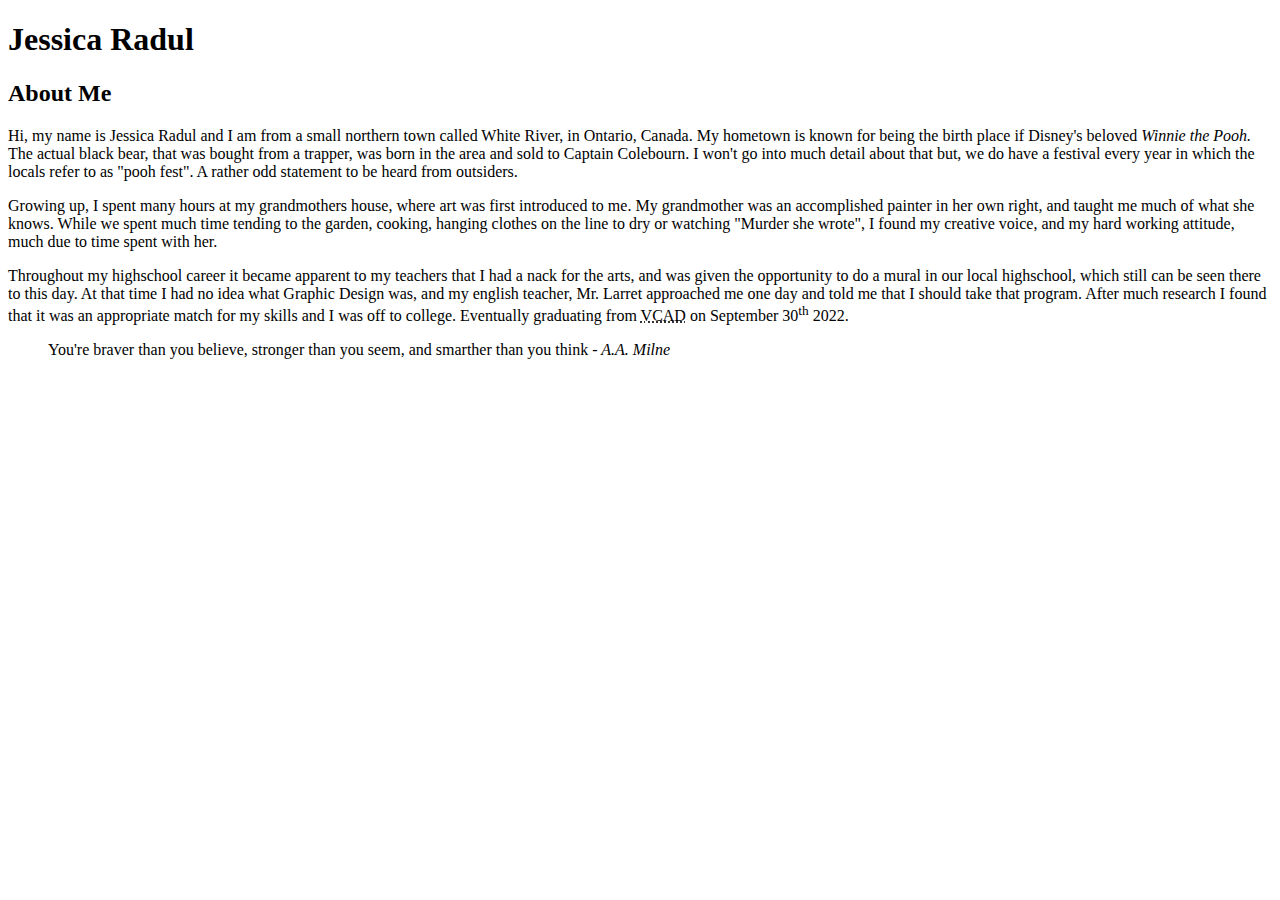
==== html-assignment/index.html @ e6c74835 "added emphasis" ====
<!DOCTYPE html>
<html>
    <head>
        <meta charset="UTF-8">
        <title>HTML ASSIGNMENT</title>

    </head>
<body>
    <header>

        <h1>Jessica Radul</h1>

    </header>
    <main>
        <article>
            <h2>About Me</h2>
               
                <p>
                Hi, my name is Jessica Radul and I am from a small northern town called White River, in Ontario, Canada. My hometown is known for being the birth place if Disney's beloved <em>Winnie the Pooh.</em> The actual black bear, that was bought from a trapper, was born in the area and sold to Captain Colebourn. I won't go into much detail about that but, we do have a festival every year in which the locals refer to as "pooh fest". A rather odd statement to be heard from outsiders. 
                </p>

                <p>Growing up, I spent many hours at my grandmothers house, where art was first introduced to me. My grandmother was an accomplished painter in her own right, and taught me much of what she knows. While we spent much time tending to the garden, cooking, hanging clothes on the line to dry or watching "Murder she wrote", I found my creative voice, and my hard working attitude, much due to time spent with her. </p>

                <P>
                    Throughout my highschool career it became apparent to my teachers that I had a nack for the arts, and was given the opportunity to do a mural in our local highschool, which still can be seen there to this day. At that time I had no idea what Graphic Design was, and my english teacher, Mr. Larret approached me one day and told me that I should take that program. After much research I found that it was an appropriate match for my skills and I was off to college. Eventually graduating from <abbr title="Visual College of Art and Designr">VCAD</abbr> on September 30<sup>th</sup> 2022.
                </P>

                <blockquote>
                    You're braver than you believe, stronger than you seem, and smarther than you think <cite>- A.A. Milne</cite>
                </blockquote>
        </article>
    </main>




</body>







</html>
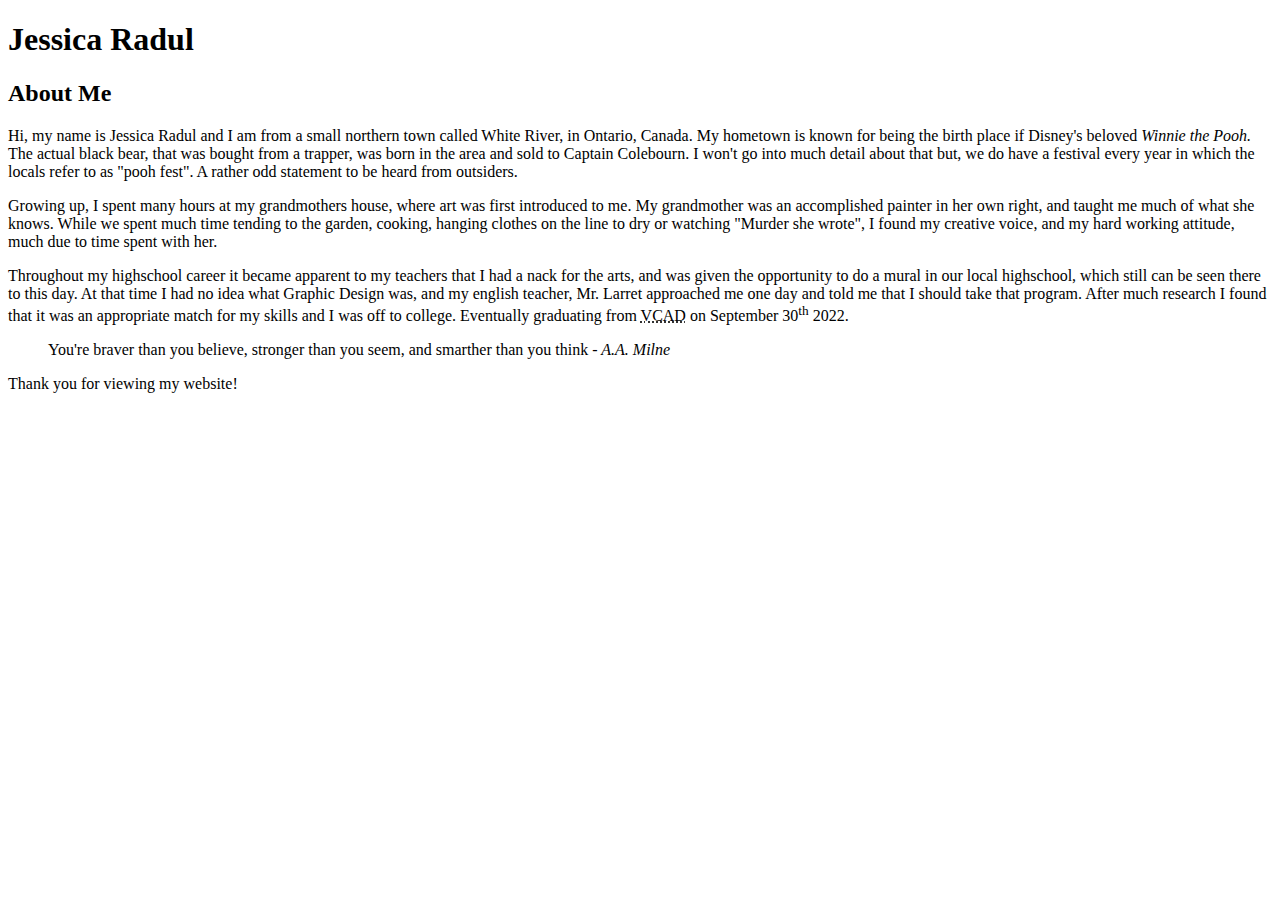
==== commit 93860bc4: "added footer" ====
--- a/html-assignment/index.html
+++ b/html-assignment/index.html
@@ -28,10 +28,11 @@
                 <blockquote>
                     You're braver than you believe, stronger than you seem, and smarther than you think <cite>- A.A. Milne</cite>
                 </blockquote>
+                
         </article>
     </main>
 
-
+<footer>Thank you for viewing my website!</footer>
 
 
 </body>
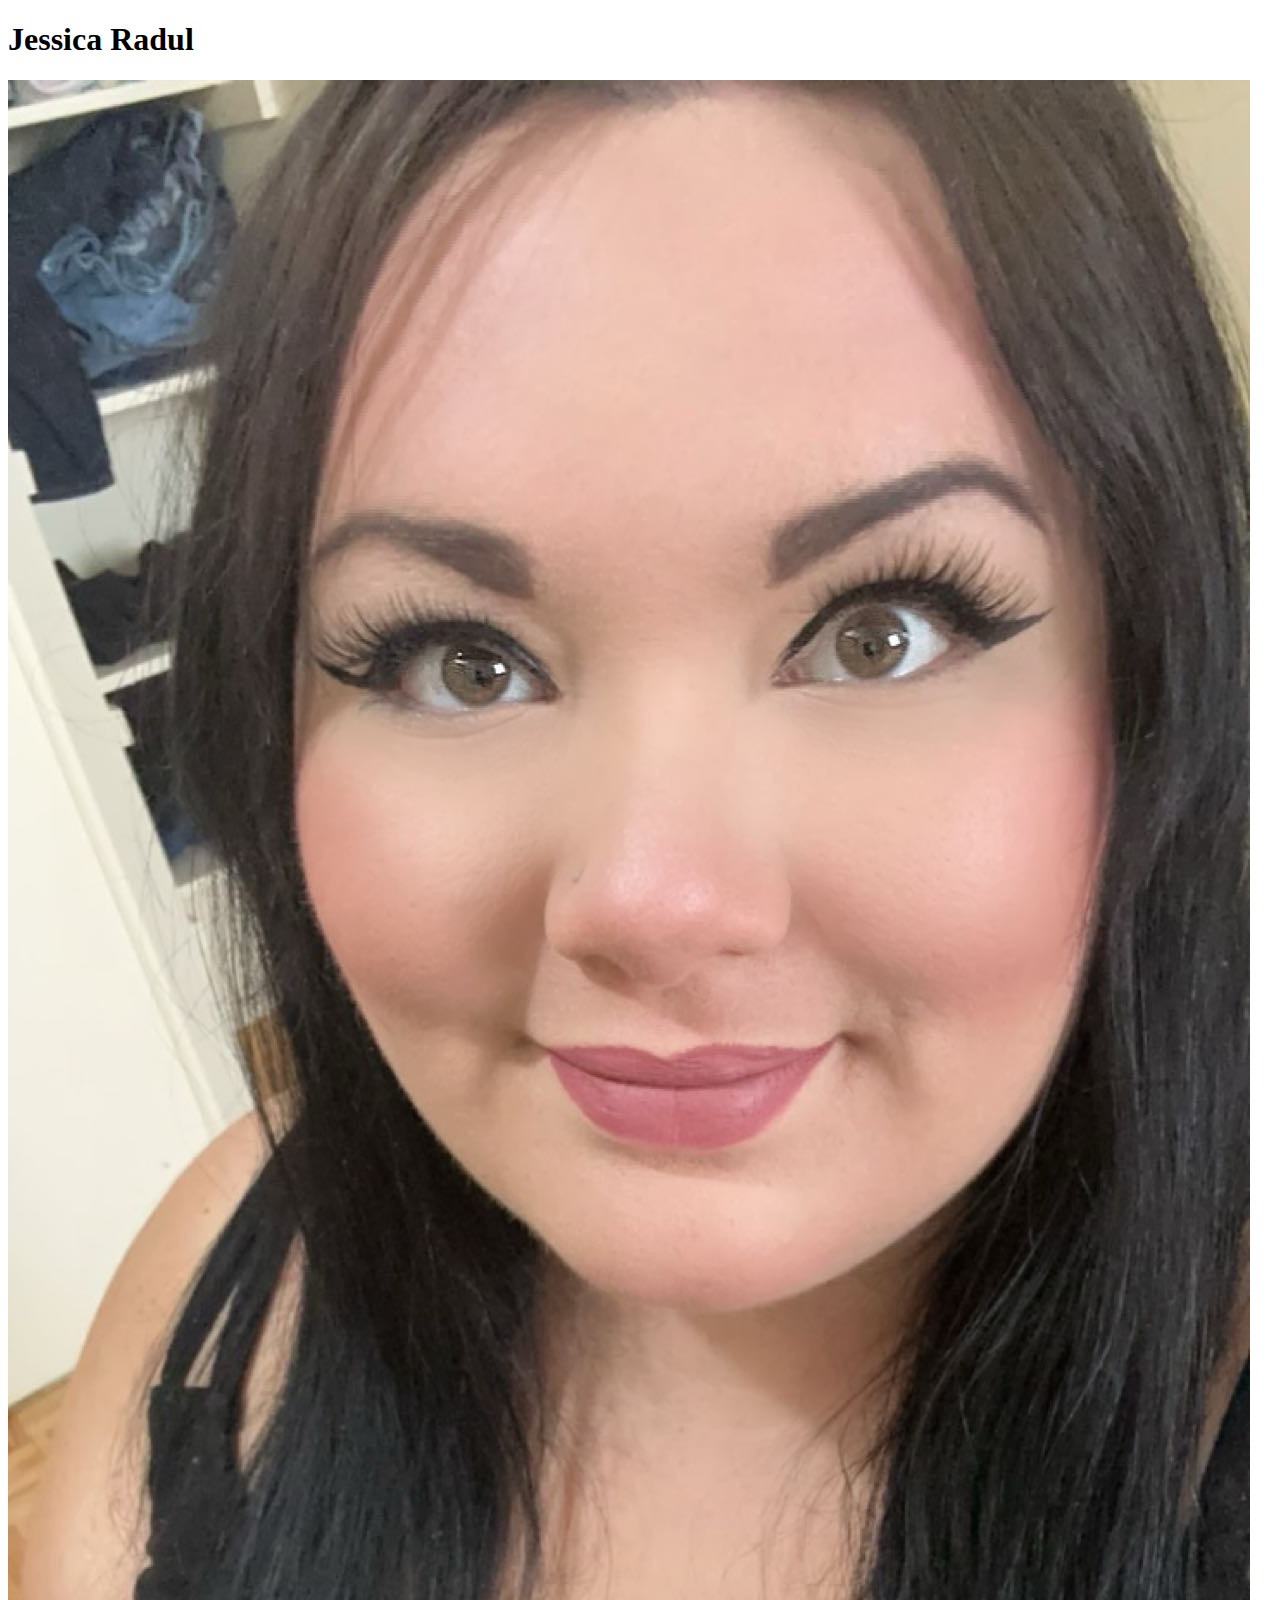
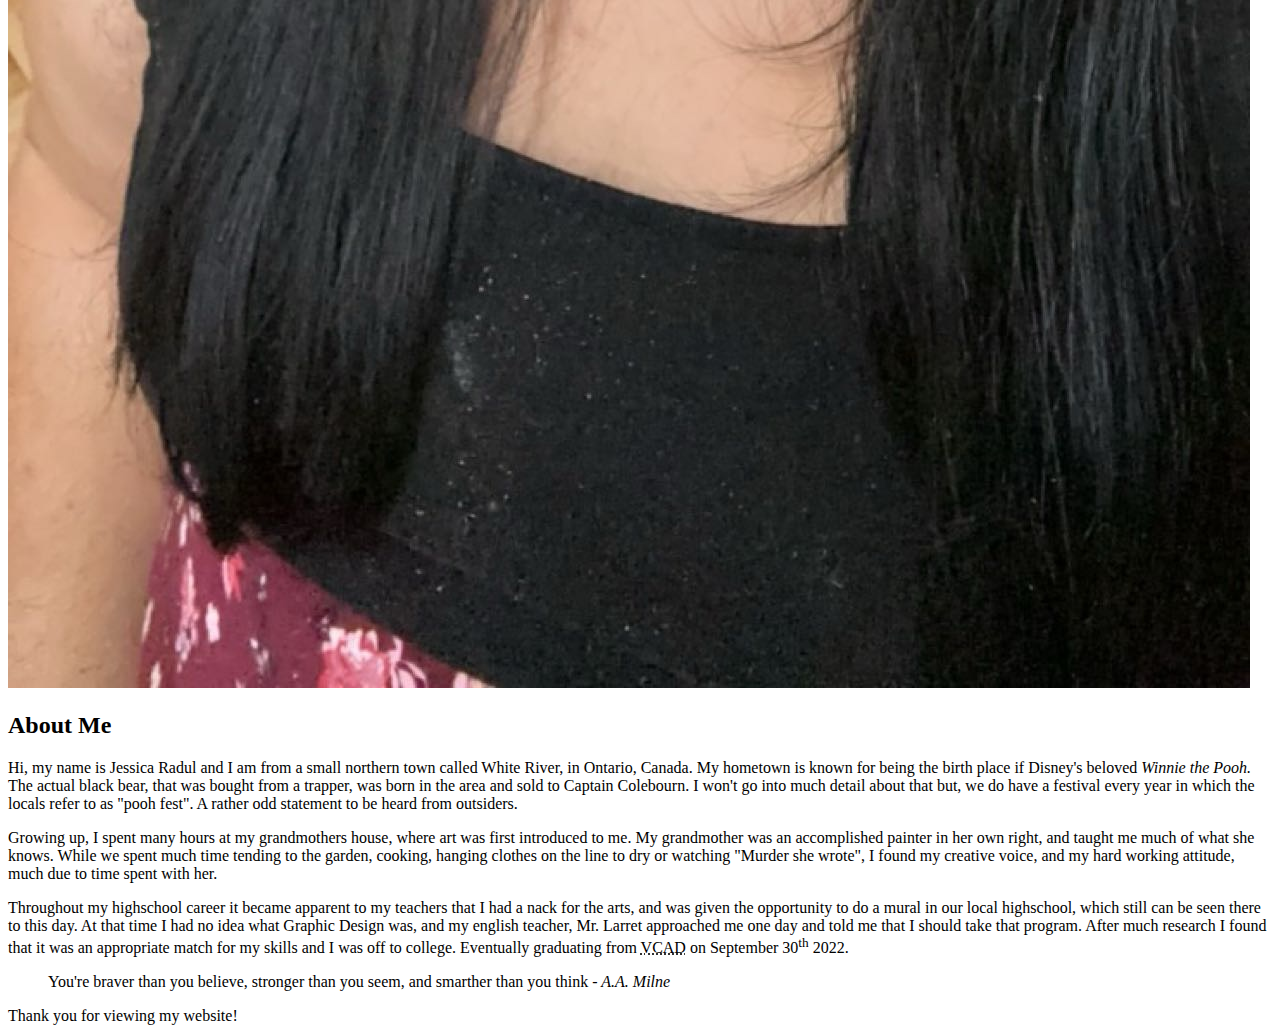
==== commit f80294a1: "added image of self to home page" ====
--- a/html-assignment/index.html
+++ b/html-assignment/index.html
@@ -9,6 +9,7 @@
     <header>
 
         <h1>Jessica Radul</h1>
+        <image src="images/jessica.JPG" alt="Image of Jessica Radul"></image>
 
     </header>
     <main>
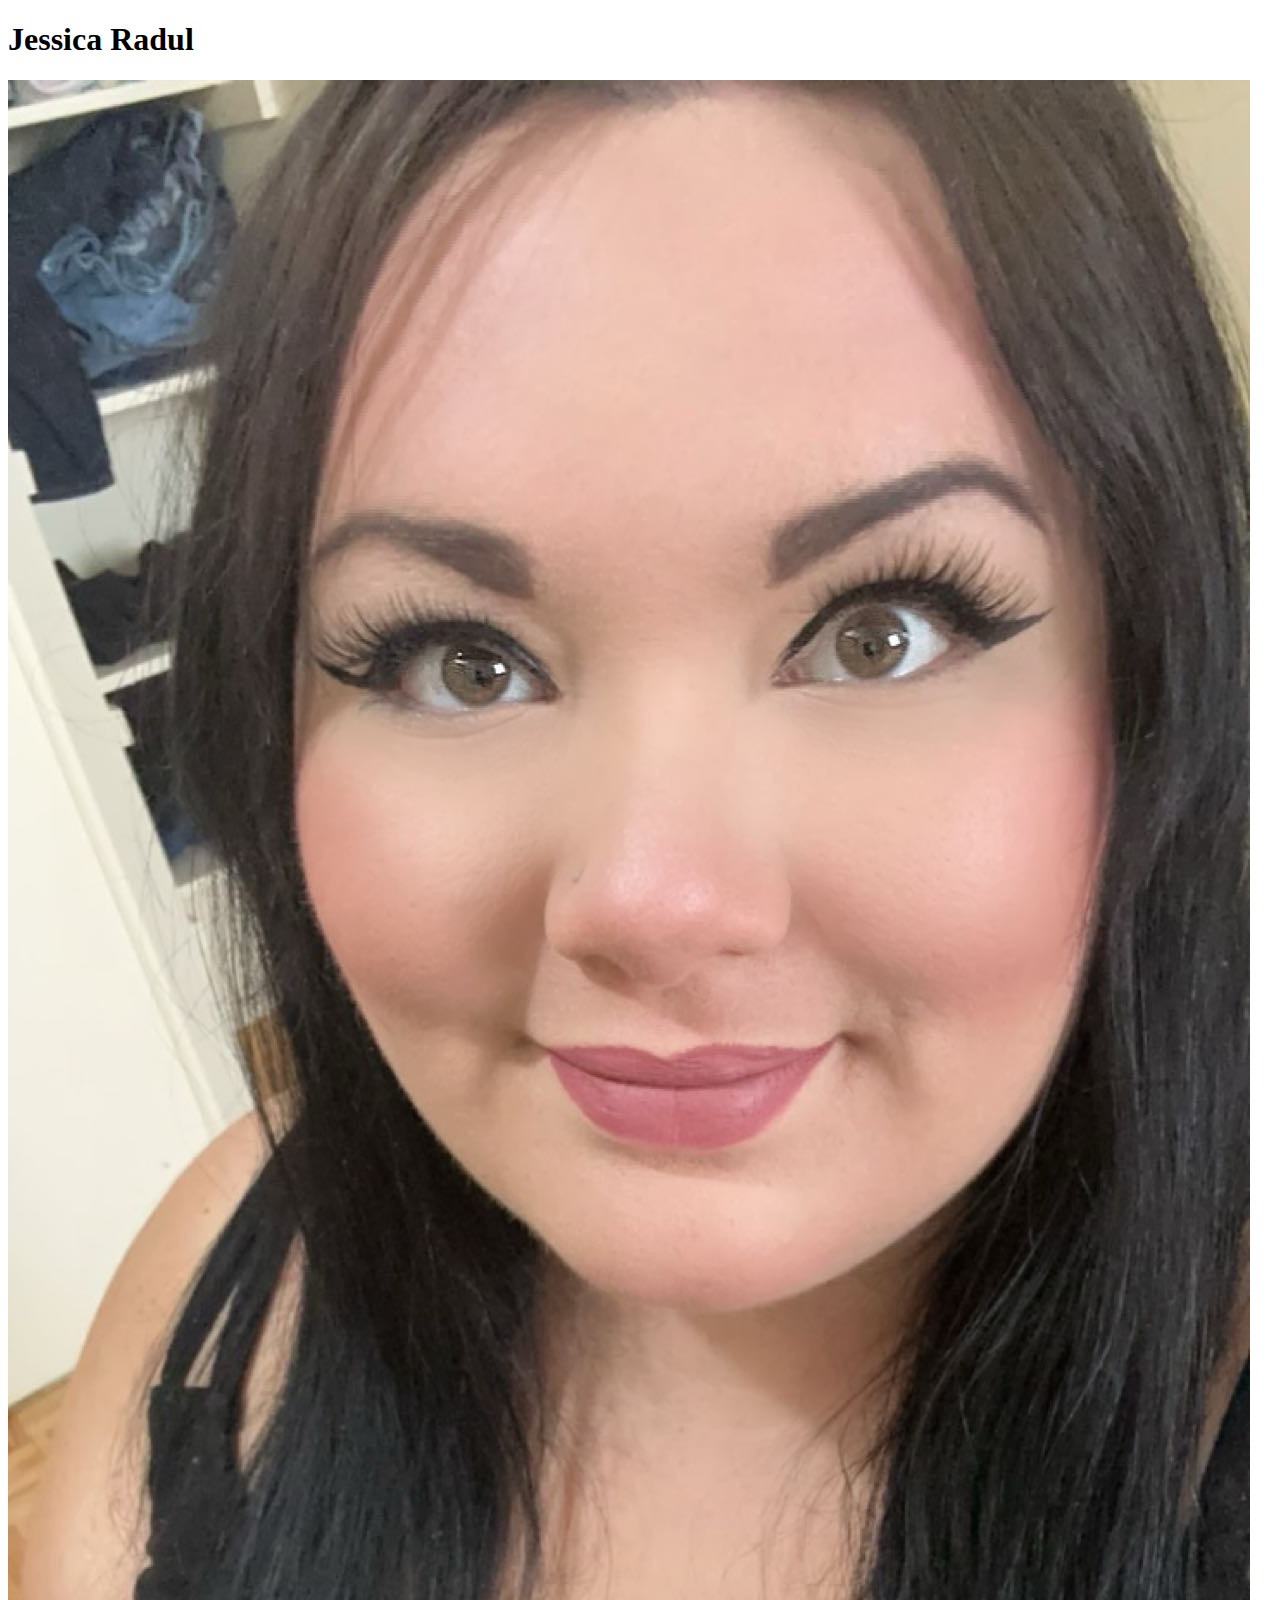
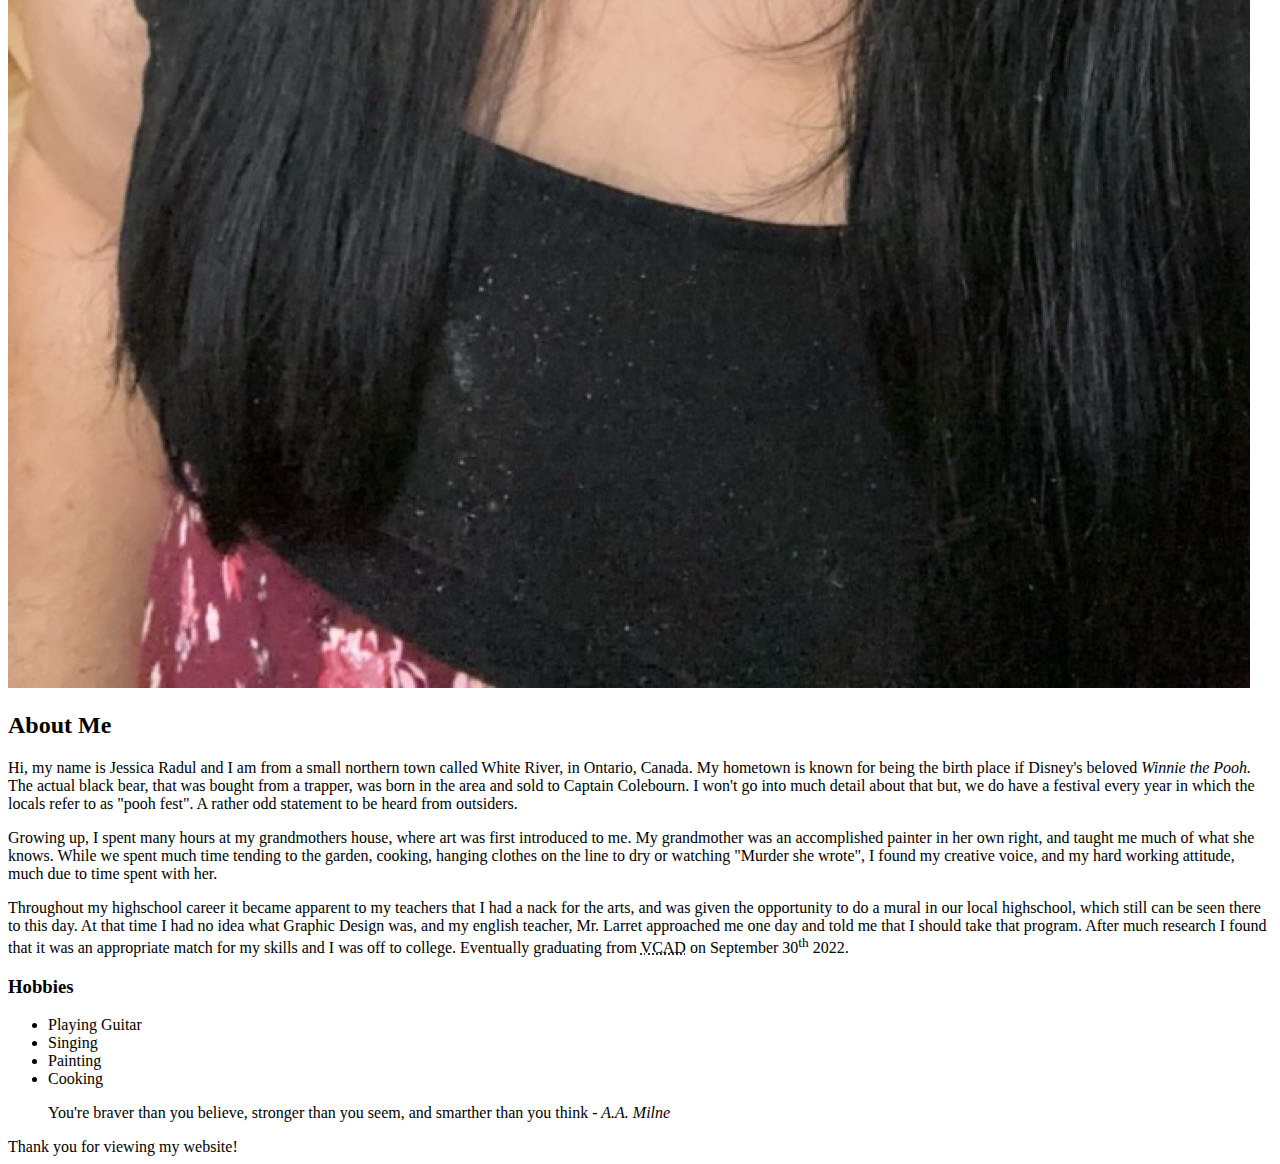
==== commit e1926411: "added hobbies list" ====
--- a/html-assignment/index.html
+++ b/html-assignment/index.html
@@ -26,6 +26,14 @@
                     Throughout my highschool career it became apparent to my teachers that I had a nack for the arts, and was given the opportunity to do a mural in our local highschool, which still can be seen there to this day. At that time I had no idea what Graphic Design was, and my english teacher, Mr. Larret approached me one day and told me that I should take that program. After much research I found that it was an appropriate match for my skills and I was off to college. Eventually graduating from <abbr title="Visual College of Art and Designr">VCAD</abbr> on September 30<sup>th</sup> 2022.
                 </P>
 
+                <h3>Hobbies</h3>
+                <ul>
+                    <li>Playing Guitar</li>
+                    <li>Singing</li>
+                    <li>Painting</li>
+                    <li>Cooking</li>
+                </ul>
+
                 <blockquote>
                     You're braver than you believe, stronger than you seem, and smarther than you think <cite>- A.A. Milne</cite>
                 </blockquote>
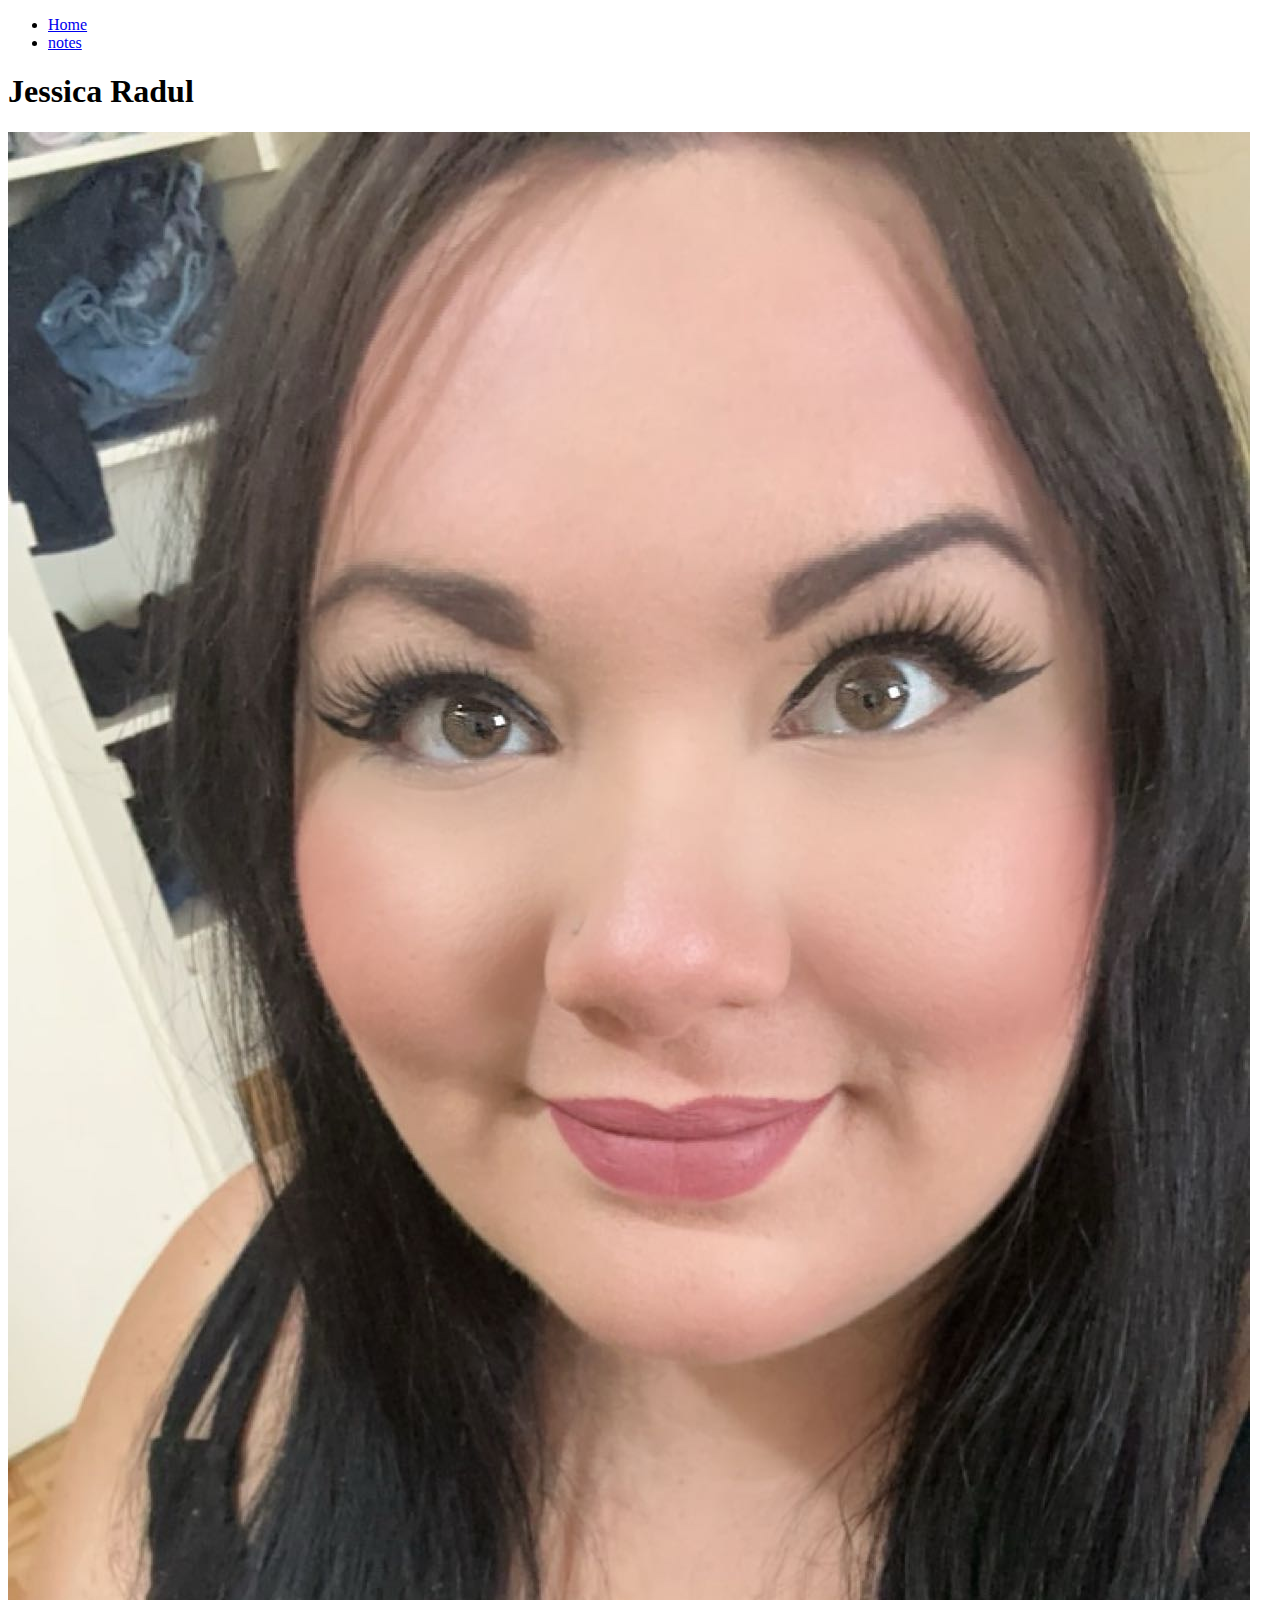
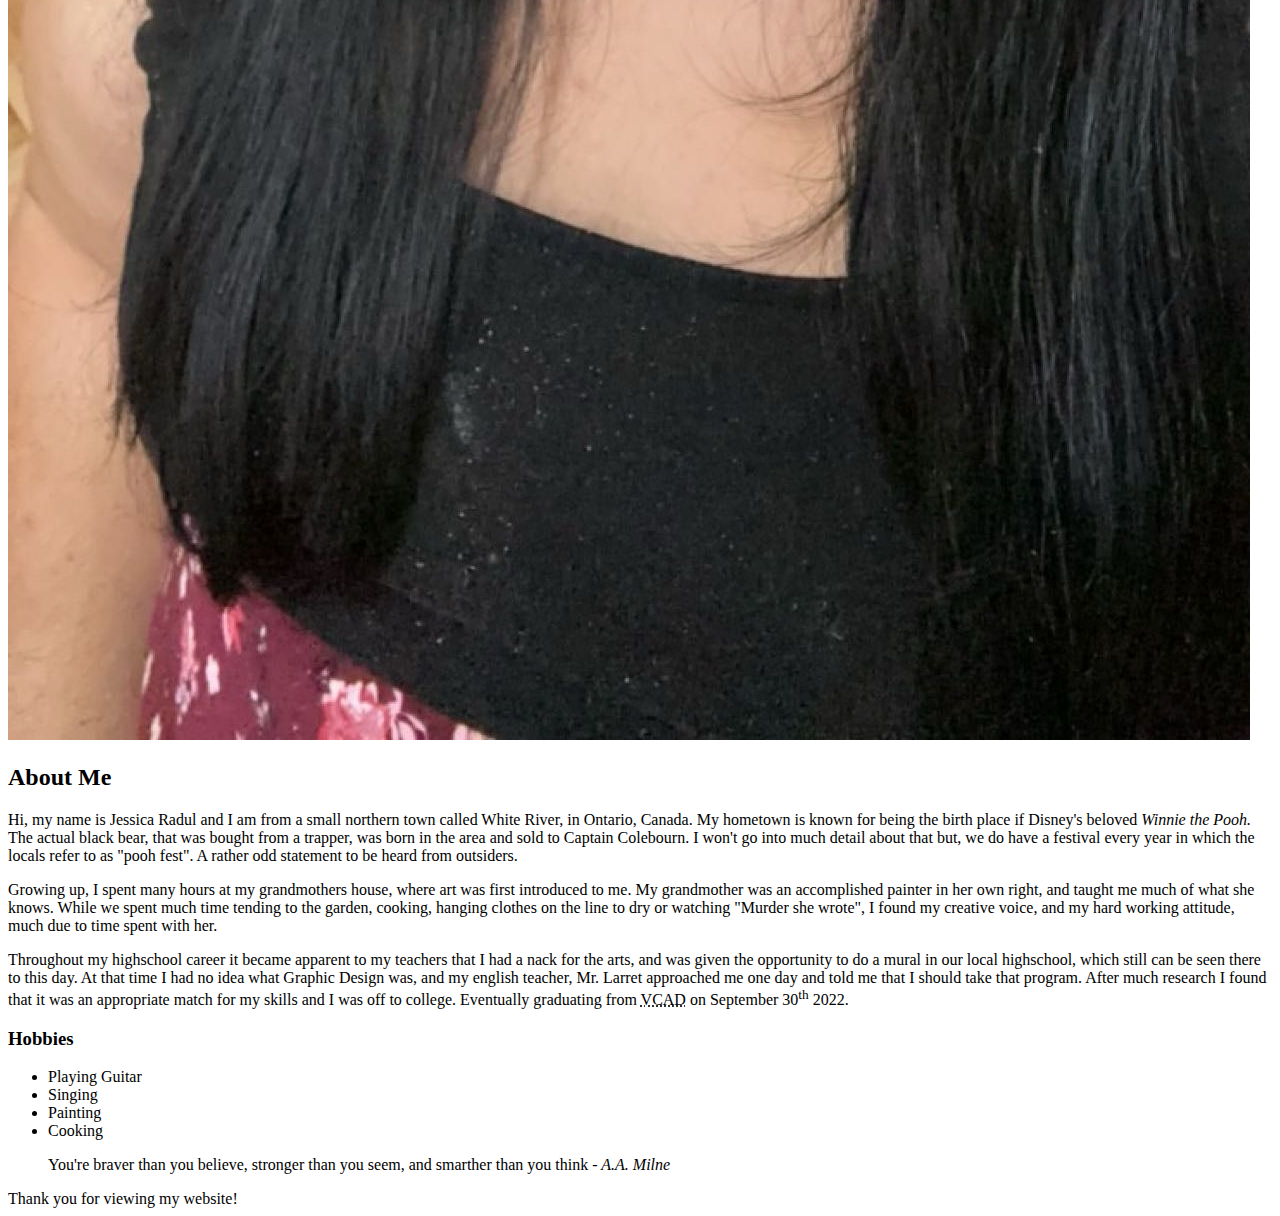
==== commit ad549b61: "added navigation" ====
--- a/html-assignment/index.html
+++ b/html-assignment/index.html
@@ -7,7 +7,12 @@
     </head>
 <body>
     <header>
-
+        <nav>
+            <ul>
+                <li><a href="index.html">Home</a></li>
+                <li><a href="notes.html">notes</a></li>
+            </ul>
+        </nav>
         <h1>Jessica Radul</h1>
         <image src="images/jessica.JPG" alt="Image of Jessica Radul"></image>
 
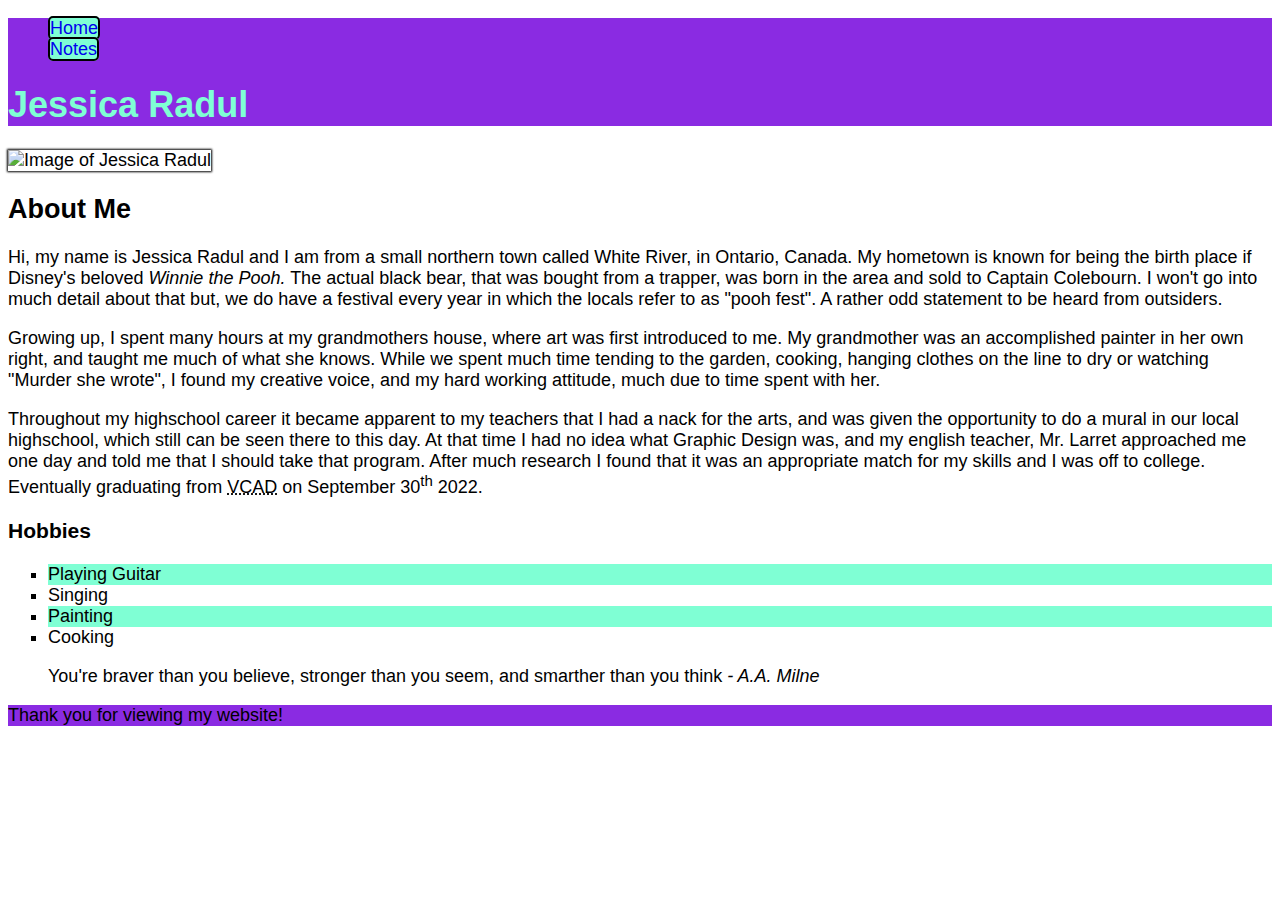
==== commit c7154d60: "styling html website" ====
--- a/html-assignment/index.html
+++ b/html-assignment/index.html
@@ -1,24 +1,26 @@
 <!DOCTYPE html>
-<html>
+<html lang="en">
     <head>
         <meta charset="UTF-8">
         <title>HTML ASSIGNMENT</title>
+        <link rel="stylesheet" href="css/main.css">
 
     </head>
 <body>
     <header>
         <nav>
-            <ul>
+            <ul class="nav">
                 <li><a href="index.html">Home</a></li>
-                <li><a href="notes.html">notes</a></li>
+                <li><a href="notes.html">Notes</a></li>
             </ul>
         </nav>
-        <h1>Jessica Radul</h1>
-        <image src="images/jessica.JPG" alt="Image of Jessica Radul"></image>
+        <h1 class="site-title">Jessica Radul</h1>
+       
 
     </header>
     <main>
         <article>
+            <img src="images/jessica.jpg" alt="Image of Jessica Radul" id="my-image">
             <h2>About Me</h2>
                
                 <p>
@@ -32,7 +34,7 @@
                 </P>
 
                 <h3>Hobbies</h3>
-                <ul>
+                <ul class="hobbies">
                     <li>Playing Guitar</li>
                     <li>Singing</li>
                     <li>Painting</li>
--- a/html-assignment/css/main.css
+++ b/html-assignment/css/main.css
@@ -0,0 +1,39 @@
+body {
+    font-size: 18px;
+    font-family: Arial, Helvetica, sans-serif;
+}
+
+header, footer{
+    background-color: blueviolet;
+}
+
+.site-title {
+    color:aquamarine;
+}
+
+#my-image {
+    box-shadow: 0 0 2px 1px black;
+}
+
+ul {
+    list-style-type: square;
+}
+
+.hobbies :nth-child(odd) {
+    background-color: aquamarine;
+}
+
+.nav, a {
+    list-style-type:none;
+    text-decoration: none;
+   
+}
+a {
+    background-color: aquamarine;
+    border: 2px solid black;
+    border-radius:5px;
+}
+
+a:hover {
+    background-color: antiquewhite;
+}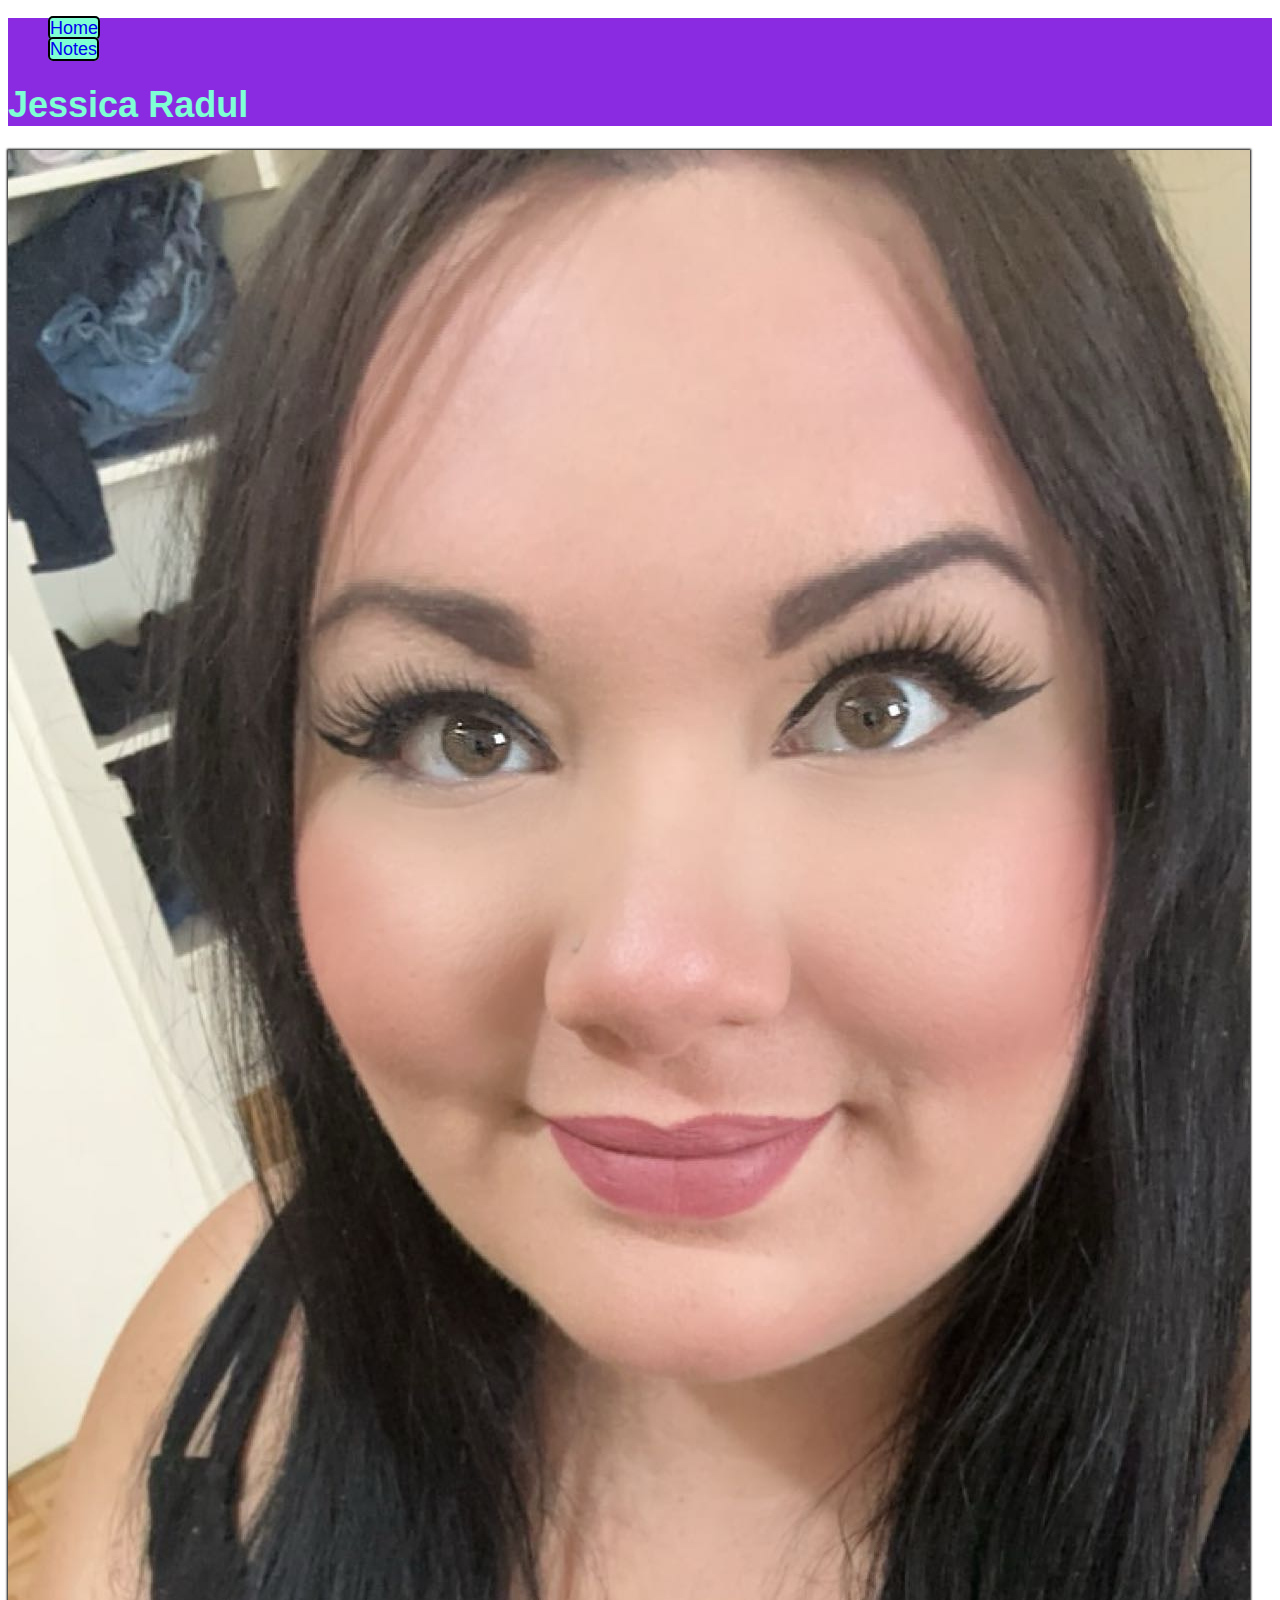
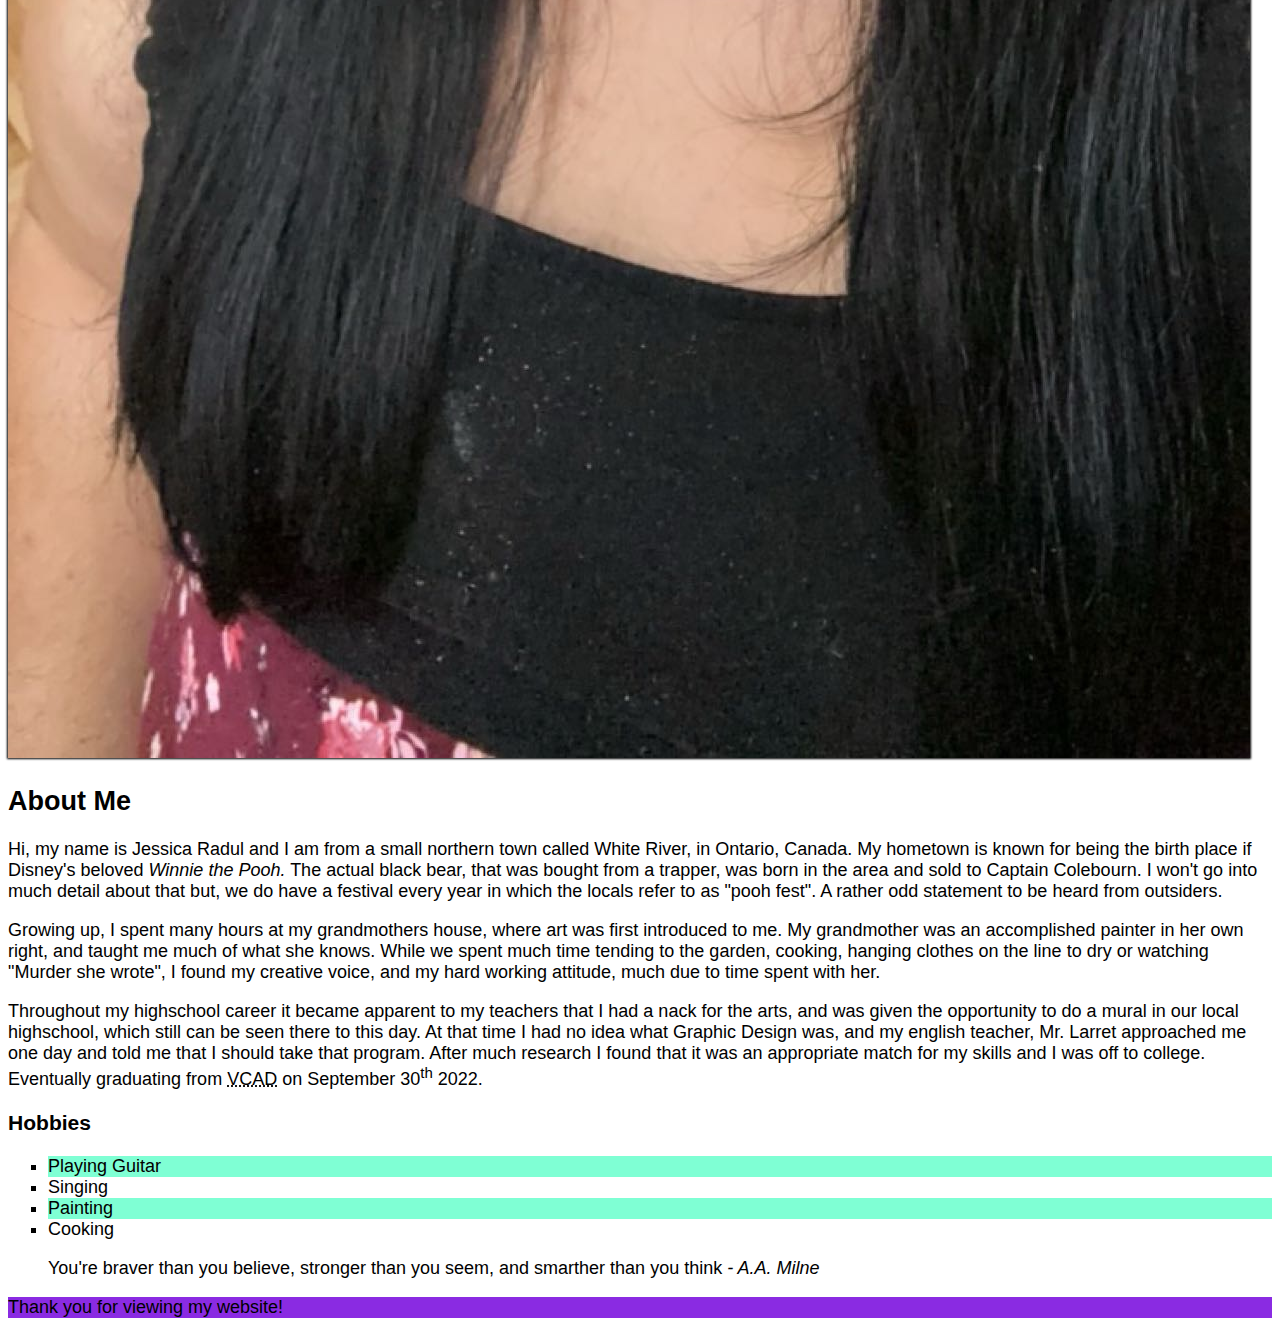
==== commit 38edd242: "fixed image error" ====
--- a/html-assignment/index.html
+++ b/html-assignment/index.html
@@ -20,7 +20,7 @@
     </header>
     <main>
         <article>
-            <img src="images/jessica.jpg" alt="Image of Jessica Radul" id="my-image">
+            <img src="images/jessica2.jpg" alt="Image of Jessica Radul" id="my-image">
             <h2>About Me</h2>
                
                 <p>
